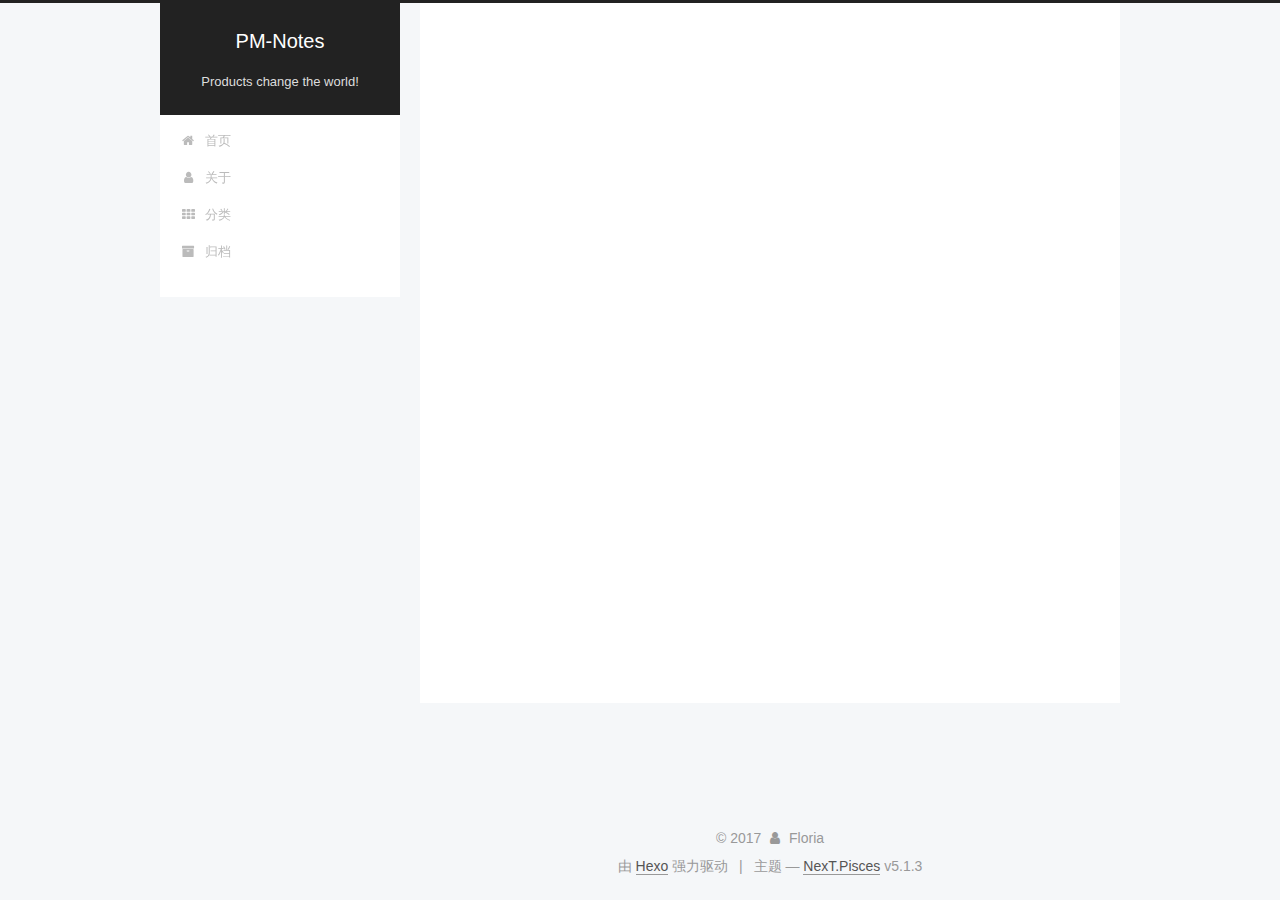
==== archives/index.html @ d41ebcd1 "Site updated: 2017-10-27 00:27:32" ====
<!DOCTYPE html>



  


<html class="theme-next pisces use-motion" lang="zh-Hans">
<head>
  <meta charset="UTF-8"/>
<meta http-equiv="X-UA-Compatible" content="IE=edge" />
<meta name="viewport" content="width=device-width, initial-scale=1, maximum-scale=1"/>
<meta name="theme-color" content="#222">









<meta http-equiv="Cache-Control" content="no-transform" />
<meta http-equiv="Cache-Control" content="no-siteapp" />
















  
  
  <link href="/lib/fancybox/source/jquery.fancybox.css?v=2.1.5" rel="stylesheet" type="text/css" />







<link href="/lib/font-awesome/css/font-awesome.min.css?v=4.6.2" rel="stylesheet" type="text/css" />

<link href="/css/main.css?v=5.1.3" rel="stylesheet" type="text/css" />


  <link rel="apple-touch-icon" sizes="180x180" href="/images/apple-touch-icon-next.png?v=5.1.3">


  <link rel="icon" type="image/png" sizes="32x32" href="/images/favicon-32x32-next.png?v=5.1.3">


  <link rel="icon" type="image/png" sizes="16x16" href="/images/favicon-16x16-next.png?v=5.1.3">


  <link rel="mask-icon" href="/images/logo.svg?v=5.1.3" color="#222">





  <meta name="keywords" content="Hexo, NexT" />










<meta name="description" content="一个90后女产品">
<meta property="og:type" content="website">
<meta property="og:title" content="PM-Notes">
<meta property="og:url" content="http://yoursite.com/archives/index.html">
<meta property="og:site_name" content="PM-Notes">
<meta property="og:description" content="一个90后女产品">
<meta property="og:locale" content="zh-Hans">
<meta name="twitter:card" content="summary">
<meta name="twitter:title" content="PM-Notes">
<meta name="twitter:description" content="一个90后女产品">



<script type="text/javascript" id="hexo.configurations">
  var NexT = window.NexT || {};
  var CONFIG = {
    root: '/',
    scheme: 'Pisces',
    version: '5.1.3',
    sidebar: {"position":"left","display":"post","offset":12,"b2t":false,"scrollpercent":false,"onmobile":false},
    fancybox: true,
    tabs: true,
    motion: {"enable":true,"async":false,"transition":{"post_block":"fadeIn","post_header":"slideDownIn","post_body":"slideDownIn","coll_header":"slideLeftIn","sidebar":"slideUpIn"}},
    duoshuo: {
      userId: '0',
      author: '博主'
    },
    algolia: {
      applicationID: '',
      apiKey: '',
      indexName: '',
      hits: {"per_page":10},
      labels: {"input_placeholder":"Search for Posts","hits_empty":"We didn't find any results for the search: ${query}","hits_stats":"${hits} results found in ${time} ms"}
    }
  };
</script>



  <link rel="canonical" href="http://yoursite.com/archives/"/>





  <title>归档 | PM-Notes</title>
  








</head>

<body itemscope itemtype="http://schema.org/WebPage" lang="zh-Hans">

  
  
    
  

  <div class="container sidebar-position-left page-archive">
    <div class="headband"></div>

    <header id="header" class="header" itemscope itemtype="http://schema.org/WPHeader">
      <div class="header-inner"><div class="site-brand-wrapper">
  <div class="site-meta ">
    

    <div class="custom-logo-site-title">
      <a href="/"  class="brand" rel="start">
        <span class="logo-line-before"><i></i></span>
        <span class="site-title">PM-Notes</span>
        <span class="logo-line-after"><i></i></span>
      </a>
    </div>
      
        <p class="site-subtitle">Products change the world!</p>
      
  </div>

  <div class="site-nav-toggle">
    <button>
      <span class="btn-bar"></span>
      <span class="btn-bar"></span>
      <span class="btn-bar"></span>
    </button>
  </div>
</div>

<nav class="site-nav">
  

  
    <ul id="menu" class="menu">
      
        
        <li class="menu-item menu-item-home">
          <a href="/" rel="section">
            
              <i class="menu-item-icon fa fa-fw fa-home"></i> <br />
            
            首页
          </a>
        </li>
      
        
        <li class="menu-item menu-item-about">
          <a href="/about/" rel="section">
            
              <i class="menu-item-icon fa fa-fw fa-user"></i> <br />
            
            关于
          </a>
        </li>
      
        
        <li class="menu-item menu-item-categories">
          <a href="/categories/" rel="section">
            
              <i class="menu-item-icon fa fa-fw fa-th"></i> <br />
            
            分类
          </a>
        </li>
      
        
        <li class="menu-item menu-item-archives">
          <a href="/archives/" rel="section">
            
              <i class="menu-item-icon fa fa-fw fa-archive"></i> <br />
            
            归档
          </a>
        </li>
      

      
    </ul>
  

  
</nav>



 </div>
    </header>

    <main id="main" class="main">
      <div class="main-inner">
        <div class="content-wrap">
          <div id="content" class="content">
            

  
  
  
  <div class="post-block archive">
    <div id="posts" class="posts-collapse">
      <span class="archive-move-on"></span>

      <span class="archive-page-counter">
        
        
        
          
        
        嗯..! 目前共计 2 篇日志。 继续努力。
      </span>

      

        
        
        

        
          
          <div class="collection-title">
            <h1 class="archive-year" id="archive-year-2017">2017</h1>
          </div>
        
        

        

  <article class="post post-type-normal" itemscope itemtype="http://schema.org/Article">
    <header class="post-header">

      <h2 class="post-title">
        
            <a class="post-title-link" href="/2017/10/24/page1/" itemprop="url">
              
                <span itemprop="name">my first page.</span>
              
            </a>
        
      </h2>

      <div class="post-meta">
        <time class="post-time" itemprop="dateCreated"
              datetime="2017-10-24T00:17:21+08:00"
              content="2017-10-24" >
          10-24
        </time>
      </div>

    </header>
  </article>



      

        
        
        

        
        

        

  <article class="post post-type-normal" itemscope itemtype="http://schema.org/Article">
    <header class="post-header">

      <h2 class="post-title">
        
            <a class="post-title-link" href="/2017/10/23/hello-world/" itemprop="url">
              
                <span itemprop="name">Hello World</span>
              
            </a>
        
      </h2>

      <div class="post-meta">
        <time class="post-time" itemprop="dateCreated"
              datetime="2017-10-23T23:44:14+08:00"
              content="2017-10-23" >
          10-23
        </time>
      </div>

    </header>
  </article>



      

    </div>
  </div>
  
  
  

  



          </div>
          


          

        </div>
        
          
  
  <div class="sidebar-toggle">
    <div class="sidebar-toggle-line-wrap">
      <span class="sidebar-toggle-line sidebar-toggle-line-first"></span>
      <span class="sidebar-toggle-line sidebar-toggle-line-middle"></span>
      <span class="sidebar-toggle-line sidebar-toggle-line-last"></span>
    </div>
  </div>

  <aside id="sidebar" class="sidebar">
    
    <div class="sidebar-inner">

      

      

      <section class="site-overview-wrap sidebar-panel sidebar-panel-active">
        <div class="site-overview">
          <div class="site-author motion-element" itemprop="author" itemscope itemtype="http://schema.org/Person">
            
              <p class="site-author-name" itemprop="name">Floria</p>
              <p class="site-description motion-element" itemprop="description">一个90后女产品</p>
          </div>

          <nav class="site-state motion-element">

            
              <div class="site-state-item site-state-posts">
              
                <a href="/archives/">
              
                  <span class="site-state-item-count">2</span>
                  <span class="site-state-item-name">日志</span>
                </a>
              </div>
            

            

            
              
              
              <div class="site-state-item site-state-tags">
                
                  <span class="site-state-item-count">1</span>
                  <span class="site-state-item-name">标签</span>
                
              </div>
            

          </nav>

          

          <div class="links-of-author motion-element">
            
          </div>

          
          

          
          

          

        </div>
      </section>

      

      

    </div>
  </aside>


        
      </div>
    </main>

    <footer id="footer" class="footer">
      <div class="footer-inner">
        <div class="copyright">&copy; <span itemprop="copyrightYear">2017</span>
  <span class="with-love">
    <i class="fa fa-user"></i>
  </span>
  <span class="author" itemprop="copyrightHolder">Floria</span>

  
</div>


  <div class="powered-by">由 <a class="theme-link" target="_blank" href="https://hexo.io">Hexo</a> 强力驱动</div>



  <span class="post-meta-divider">|</span>



  <div class="theme-info">主题 &mdash; <a class="theme-link" target="_blank" href="https://github.com/iissnan/hexo-theme-next">NexT.Pisces</a> v5.1.3</div>




        







        
      </div>
    </footer>

    
      <div class="back-to-top">
        <i class="fa fa-arrow-up"></i>
        
      </div>
    

    

  </div>

  

<script type="text/javascript">
  if (Object.prototype.toString.call(window.Promise) !== '[object Function]') {
    window.Promise = null;
  }
</script>









  












  
  
    <script type="text/javascript" src="/lib/jquery/index.js?v=2.1.3"></script>
  

  
  
    <script type="text/javascript" src="/lib/fastclick/lib/fastclick.min.js?v=1.0.6"></script>
  

  
  
    <script type="text/javascript" src="/lib/jquery_lazyload/jquery.lazyload.js?v=1.9.7"></script>
  

  
  
    <script type="text/javascript" src="/lib/velocity/velocity.min.js?v=1.2.1"></script>
  

  
  
    <script type="text/javascript" src="/lib/velocity/velocity.ui.min.js?v=1.2.1"></script>
  

  
  
    <script type="text/javascript" src="/lib/fancybox/source/jquery.fancybox.pack.js?v=2.1.5"></script>
  


  


  <script type="text/javascript" src="/js/src/utils.js?v=5.1.3"></script>

  <script type="text/javascript" src="/js/src/motion.js?v=5.1.3"></script>



  
  


  <script type="text/javascript" src="/js/src/affix.js?v=5.1.3"></script>

  <script type="text/javascript" src="/js/src/schemes/pisces.js?v=5.1.3"></script>



  

  


  <script type="text/javascript" src="/js/src/bootstrap.js?v=5.1.3"></script>



  


  




	





  





  












  





  

  

  
  

  

  

  

</body>
</html>
---- css/main.css ----
/* normalize.css v3.0.2 | MIT License | git.io/normalize */
html {
  font-family: sans-serif; /* 1 */
  -ms-text-size-adjust: 100%; /* 2 */
  -webkit-text-size-adjust: 100%; /* 2 */
}
body {
  margin: 0;
}
article,
aside,
details,
figcaption,
figure,
footer,
header,
hgroup,
main,
menu,
nav,
section,
summary {
  display: block;
}
audio,
canvas,
progress,
video {
  display: inline-block; /* 1 */
  vertical-align: baseline; /* 2 */
}
audio:not([controls]) {
  display: none;
  height: 0;
}
[hidden],
template {
  display: none;
}
a {
  background-color: transparent;
}
a:active,
a:hover {
  outline: 0;
}
abbr[title] {
  border-bottom: 1px dotted;
}
b,
strong {
  font-weight: bold;
}
dfn {
  font-style: italic;
}
h1 {
  font-size: 2em;
  margin: 0.67em 0;
}
mark {
  background: #ff0;
  color: #000;
}
small {
  font-size: 80%;
}
sub,
sup {
  font-size: 75%;
  line-height: 0;
  position: relative;
  vertical-align: baseline;
}
sup {
  top: -0.5em;
}
sub {
  bottom: -0.25em;
}
img {
  border: 0;
}
svg:not(:root) {
  overflow: hidden;
}
figure {
  margin: 1em 40px;
}
hr {
  -moz-box-sizing: content-box;
  box-sizing: content-box;
  height: 0;
}
pre {
  overflow: auto;
}
code,
kbd,
pre,
samp {
  font-family: monospace, monospace;
  font-size: 1em;
}
button,
input,
optgroup,
select,
textarea {
  color: inherit; /* 1 */
  font: inherit; /* 2 */
  margin: 0; /* 3 */
}
button {
  overflow: visible;
}
button,
select {
  text-transform: none;
}
button,
html input[type="button"],
input[type="reset"],
input[type="submit"] {
  -webkit-appearance: button; /* 2 */
  cursor: pointer; /* 3 */
}
button[disabled],
html input[disabled] {
  cursor: default;
}
button::-moz-focus-inner,
input::-moz-focus-inner {
  border: 0;
  padding: 0;
}
input {
  line-height: normal;
}
input[type="checkbox"],
input[type="radio"] {
  box-sizing: border-box; /* 1 */
  padding: 0; /* 2 */
}
input[type="number"]::-webkit-inner-spin-button,
input[type="number"]::-webkit-outer-spin-button {
  height: auto;
}
input[type="search"] {
  -webkit-appearance: textfield; /* 1 */
  -moz-box-sizing: content-box;
  -webkit-box-sizing: content-box; /* 2 */
  box-sizing: content-box;
}
input[type="search"]::-webkit-search-cancel-button,
input[type="search"]::-webkit-search-decoration {
  -webkit-appearance: none;
}
fieldset {
  border: 1px solid #c0c0c0;
  margin: 0 2px;
  padding: 0.35em 0.625em 0.75em;
}
legend {
  border: 0; /* 1 */
  padding: 0; /* 2 */
}
textarea {
  overflow: auto;
}
optgroup {
  font-weight: bold;
}
table {
  border-collapse: collapse;
  border-spacing: 0;
}
td,
th {
  padding: 0;
}
::selection {
  background: #262a30;
  color: #fff;
}
body {
  position: relative;
  font-family: 'Lato', "PingFang SC", "Microsoft YaHei", sans-serif;
  font-size: 14px;
  line-height: 2;
  color: #555;
  background: #f5f7f9;
}
@media (max-width: 767px) {
  body {
    padding-right: 0 !important;
  }
}
@media (min-width: 768px) and (max-width: 991px) {
  body {
    padding-right: 0 !important;
  }
}
@media (min-width: 1600px) {
  body {
    font-size: 16px;
  }
}
h1,
h2,
h3,
h4,
h5,
h6 {
  margin: 0;
  padding: 0;
  font-weight: bold;
  line-height: 1.5;
  font-family: 'Lato', "PingFang SC", "Microsoft YaHei", sans-serif;
}
h2,
h3,
h4,
h5,
h6 {
  margin: 20px 0 15px;
}
h1 {
  font-size: 22px;
}
@media (max-width: 767px) {
  h1 {
    font-size: 18px;
  }
}
h2 {
  font-size: 20px;
}
@media (max-width: 767px) {
  h2 {
    font-size: 16px;
  }
}
h3 {
  font-size: 18px;
}
@media (max-width: 767px) {
  h3 {
    font-size: 14px;
  }
}
h4 {
  font-size: 16px;
}
@media (max-width: 767px) {
  h4 {
    font-size: 12px;
  }
}
h5 {
  font-size: 14px;
}
@media (max-width: 767px) {
  h5 {
    font-size: 10px;
  }
}
h6 {
  font-size: 12px;
}
@media (max-width: 767px) {
  h6 {
    font-size: 8px;
  }
}
p {
  margin: 0 0 20px 0;
}
a {
  color: #555;
  text-decoration: none;
  outline: none;
  border-bottom: 1px solid #999;
  word-wrap: break-word;
}
a:hover {
  color: #222;
  border-bottom-color: #222;
}
blockquote {
  margin: 0;
  padding: 0;
}
img {
  display: block;
  margin: auto;
  max-width: 100%;
  height: auto;
}
hr {
  margin: 40px 0;
  height: 3px;
  border: none;
  background-color: #ddd;
  background-image: repeating-linear-gradient(-45deg, #fff, #fff 4px, transparent 4px, transparent 8px);
}
blockquote {
  padding: 0 15px;
  color: #666;
  border-left: 4px solid #ddd;
}
blockquote cite::before {
  content: "-";
  padding: 0 5px;
}
dt {
  font-weight: 700;
}
dd {
  margin: 0;
  padding: 0;
}
kbd {
  border: 1px solid #ccc;
  border-radius: 0.2em;
  box-shadow: 0.1em 0.1em 0.2em rgba(0,0,0,0.1);
  background-color: #f9f9f9;
  font-family: inherit;
  background-image: -webkit-linear-gradient(top, #eee, #fff, #eee);
  padding: 0.1em 0.3em;
  white-space: nowrap;
}
.text-left {
  text-align: left;
}
.text-center {
  text-align: center;
}
.text-right {
  text-align: right;
}
.text-justify {
  text-align: justify;
}
.text-nowrap {
  white-space: nowrap;
}
.text-lowercase {
  text-transform: lowercase;
}
.text-uppercase {
  text-transform: uppercase;
}
.text-capitalize {
  text-transform: capitalize;
}
.center-block {
  display: block;
  margin-left: auto;
  margin-right: auto;
}
.clearfix:before,
.clearfix:after {
  content: " ";
  display: table;
}
.clearfix:after {
  clear: both;
}
.pullquote {
  width: 45%;
}
.pullquote.left {
  float: left;
  margin-left: 5px;
  margin-right: 10px;
}
.pullquote.right {
  float: right;
  margin-left: 10px;
  margin-right: 5px;
}
.affix.affix.affix {
  position: fixed;
}
.translation {
  margin-top: -20px;
  font-size: 14px;
  color: #999;
}
.scrollbar-measure {
  width: 100px;
  height: 100px;
  overflow: scroll;
  position: absolute;
  top: -9999px;
}
.use-motion .motion-element {
  opacity: 0;
}
table {
  margin: 20px 0;
  width: 100%;
  border-collapse: collapse;
  border-spacing: 0;
  border: 1px solid #ddd;
  font-size: 14px;
  table-layout: fixed;
  word-wrap: break-all;
}
table>tbody>tr:nth-of-type(odd) {
  background-color: #f9f9f9;
}
table>tbody>tr:hover {
  background-color: #f5f5f5;
}
caption,
th,
td {
  padding: 8px;
  text-align: left;
  vertical-align: middle;
  font-weight: normal;
}
th,
td {
  border-bottom: 3px solid #ddd;
  border-right: 1px solid #eee;
}
th {
  padding-bottom: 10px;
  font-weight: 700;
}
td {
  border-bottom-width: 1px;
}
html,
body {
  height: 100%;
}
.container {
  position: relative;
  min-height: 100%;
}
.header-inner {
  margin: 0 auto;
  padding: 100px 0 70px;
  width: 700px;
}
@media (min-width: 1600px) {
  .container .header-inner {
    width: 900px;
  }
}
.main {
  padding-bottom: 150px;
}
.main-inner {
  margin: 0 auto;
  width: 700px;
}
@media (min-width: 1600px) {
  .container .main-inner {
    width: 900px;
  }
}
.footer {
  position: absolute;
  left: 0;
  bottom: 0;
  width: 100%;
  min-height: 50px;
}
.footer-inner {
  box-sizing: border-box;
  margin: 20px auto;
  width: 700px;
}
@media (min-width: 1600px) {
  .container .footer-inner {
    width: 900px;
  }
}
pre,
.highlight {
  overflow: auto;
  margin: 20px 0;
  padding: 0;
  font-size: 13px;
  color: #4d4d4c;
  background: #f7f7f7;
  line-height: 1.6;
}
pre,
code {
  font-family: consolas, Menlo, "PingFang SC", "Microsoft YaHei", monospace;
}
code {
  padding: 2px 4px;
  word-wrap: break-word;
  color: #555;
  background: #eee;
  border-radius: 3px;
  font-size: 13px;
}
pre {
  padding: 10px;
}
pre code {
  padding: 0;
  color: #4d4d4c;
  background: none;
  text-shadow: none;
}
.highlight {
  border-radius: 1px;
}
.highlight pre {
  border: none;
  margin: 0;
  padding: 10px 0;
}
.highlight table {
  margin: 0;
  width: auto;
  border: none;
}
.highlight td {
  border: none;
  padding: 0;
}
.highlight figcaption {
  font-size: 1em;
  color: #4d4d4c;
  line-height: 1em;
  margin-bottom: 1em;
}
.highlight figcaption:before,
.highlight figcaption:after {
  content: " ";
  display: table;
}
.highlight figcaption:after {
  clear: both;
}
.highlight figcaption a {
  float: right;
  color: #4d4d4c;
}
.highlight figcaption a:hover {
  border-bottom-color: #4d4d4c;
}
.highlight .gutter pre {
  padding-left: 10px;
  padding-right: 10px;
  color: #869194;
  text-align: right;
  background-color: #eff2f3;
}
.highlight .code pre {
  width: 100%;
  padding-left: 10px;
  padding-right: 10px;
  background-color: #f7f7f7;
}
.highlight .line {
  height: 20px;
}
.gutter {
  -webkit-user-select: none;
  -moz-user-select: none;
  -ms-user-select: none;
  user-select: none;
}
.gist table {
  width: auto;
}
.gist table td {
  border: none;
}
pre .deletion {
  background: #fdd;
}
pre .addition {
  background: #dfd;
}
pre .meta {
  color: #8959a8;
}
pre .comment {
  color: #8e908c;
}
pre .variable,
pre .attribute,
pre .tag,
pre .regexp,
pre .ruby .constant,
pre .xml .tag .title,
pre .xml .pi,
pre .xml .doctype,
pre .html .doctype,
pre .css .id,
pre .css .class,
pre .css .pseudo {
  color: #c82829;
}
pre .number,
pre .preprocessor,
pre .built_in,
pre .literal,
pre .params,
pre .constant,
pre .command {
  color: #f5871f;
}
pre .ruby .class .title,
pre .css .rules .attribute,
pre .string,
pre .value,
pre .inheritance,
pre .header,
pre .ruby .symbol,
pre .xml .cdata,
pre .special,
pre .number,
pre .formula {
  color: #718c00;
}
pre .title,
pre .css .hexcolor {
  color: #3e999f;
}
pre .function,
pre .python .decorator,
pre .python .title,
pre .ruby .function .title,
pre .ruby .title .keyword,
pre .perl .sub,
pre .javascript .title,
pre .coffeescript .title {
  color: #4271ae;
}
pre .keyword,
pre .javascript .function {
  color: #8959a8;
}
.full-image.full-image.full-image {
  border: none;
  max-width: 100%;
  width: auto;
  margin: 20px auto;
}
@media (min-width: 992px) {
  .full-image.full-image.full-image {
    max-width: none;
    width: 118%;
    margin: 0 -9%;
  }
}
.blockquote-center,
.page-home .post-type-quote blockquote,
.page-post-detail .post-type-quote blockquote {
  position: relative;
  margin: 40px 0;
  padding: 0;
  border-left: none;
  text-align: center;
}
.blockquote-center::before,
.page-home .post-type-quote blockquote::before,
.page-post-detail .post-type-quote blockquote::before,
.blockquote-center::after,
.page-home .post-type-quote blockquote::after,
.page-post-detail .post-type-quote blockquote::after {
  position: absolute;
  content: ' ';
  display: block;
  width: 100%;
  height: 24px;
  opacity: 0.2;
  background-repeat: no-repeat;
  background-position: 0 -6px;
  background-size: 22px 22px;
}
.blockquote-center::before,
.page-home .post-type-quote blockquote::before,
.page-post-detail .post-type-quote blockquote::before {
  top: -20px;
  background-image: url("../images/quote-l.svg");
  border-top: 1px solid #ccc;
}
.blockquote-center::after,
.page-home .post-type-quote blockquote::after,
.page-post-detail .post-type-quote blockquote::after {
  bottom: -20px;
  background-image: url("../images/quote-r.svg");
  border-bottom: 1px solid #ccc;
  background-position: 100% 8px;
}
.blockquote-center p,
.page-home .post-type-quote blockquote p,
.page-post-detail .post-type-quote blockquote p,
.blockquote-center div,
.page-home .post-type-quote blockquote div,
.page-post-detail .post-type-quote blockquote div {
  text-align: center;
}
.post .post-body .group-picture img {
  box-sizing: border-box;
  padding: 0 3px;
  border: none;
}
.post .group-picture-row {
  overflow: hidden;
  margin-top: 6px;
}
.post .group-picture-row:first-child {
  margin-top: 0;
}
.post .group-picture-column {
  float: left;
}
.page-post-detail .post-body .group-picture-column {
  float: none;
  margin-top: 10px;
  width: auto !important;
}
.page-post-detail .post-body .group-picture-column img {
  margin: 0 auto;
}
.page-archive .group-picture-container {
  overflow: hidden;
}
.page-archive .group-picture-row {
  float: left;
}
.page-archive .group-picture-row:first-child {
  margin-top: 6px;
}
.page-archive .group-picture-column {
  max-width: 150px;
  max-height: 150px;
}
.post-body .note {
  position: relative;
  padding: 15px;
  margin-bottom: 20px;
  border: 1px solid #eee;
  border-left-width: 5px;
  border-radius: 3px;
}
.post-body .note h2,
.post-body .note h3,
.post-body .note h4,
.post-body .note h5,
.post-body .note h6 {
  margin-top: 0;
  margin-bottom: 0;
  border-bottom: initial;
  padding-top: 0 !important;
}
.post-body .note p:first-child,
.post-body .note ul:first-child,
.post-body .note ol:first-child,
.post-body .note table:first-child,
.post-body .note pre:first-child,
.post-body .note blockquote:first-child {
  margin-top: 0;
}
.post-body .note p:last-child,
.post-body .note ul:last-child,
.post-body .note ol:last-child,
.post-body .note table:last-child,
.post-body .note pre:last-child,
.post-body .note blockquote:last-child {
  margin-bottom: 0;
}
.post-body .note.default {
  border-left-color: #777;
}
.post-body .note.default h2,
.post-body .note.default h3,
.post-body .note.default h4,
.post-body .note.default h5,
.post-body .note.default h6 {
  color: #777;
}
.post-body .note.primary {
  border-left-color: #6f42c1;
}
.post-body .note.primary h2,
.post-body .note.primary h3,
.post-body .note.primary h4,
.post-body .note.primary h5,
.post-body .note.primary h6 {
  color: #6f42c1;
}
.post-body .note.info {
  border-left-color: #428bca;
}
.post-body .note.info h2,
.post-body .note.info h3,
.post-body .note.info h4,
.post-body .note.info h5,
.post-body .note.info h6 {
  color: #428bca;
}
.post-body .note.success {
  border-left-color: #5cb85c;
}
.post-body .note.success h2,
.post-body .note.success h3,
.post-body .note.success h4,
.post-body .note.success h5,
.post-body .note.success h6 {
  color: #5cb85c;
}
.post-body .note.warning {
  border-left-color: #f0ad4e;
}
.post-body .note.warning h2,
.post-body .note.warning h3,
.post-body .note.warning h4,
.post-body .note.warning h5,
.post-body .note.warning h6 {
  color: #f0ad4e;
}
.post-body .note.danger {
  border-left-color: #d9534f;
}
.post-body .note.danger h2,
.post-body .note.danger h3,
.post-body .note.danger h4,
.post-body .note.danger h5,
.post-body .note.danger h6 {
  color: #d9534f;
}
.post-body .label {
  display: inline;
  padding: 0 2px;
  white-space: nowrap;
}
.post-body .label.default {
  background-color: #f0f0f0;
}
.post-body .label.primary {
  background-color: #efe6f7;
}
.post-body .label.info {
  background-color: #e5f2f8;
}
.post-body .label.success {
  background-color: #e7f4e9;
}
.post-body .label.warning {
  background-color: #fcf6e1;
}
.post-body .label.danger {
  background-color: #fae8eb;
}
.post-body .tabs {
  position: relative;
  display: block;
  margin-bottom: 20px;
  padding-top: 10px;
}
.post-body .tabs ul.nav-tabs {
  margin: 0;
  padding: 0;
  display: flex;
  margin-bottom: -1px;
}
@media (max-width: 413px) {
  .post-body .tabs ul.nav-tabs {
    display: block;
    margin-bottom: 5px;
  }
}
.post-body .tabs ul.nav-tabs li.tab {
  list-style-type: none !important;
  margin: 0 0.25em 0 0;
  border-top: 3px solid transparent;
  border-left: 1px solid transparent;
  border-right: 1px solid transparent;
}
@media (max-width: 413px) {
  .post-body .tabs ul.nav-tabs li.tab {
    margin: initial;
    border-top: 1px solid transparent;
    border-left: 3px solid transparent;
    border-right: 1px solid transparent;
    border-bottom: 1px solid transparent;
  }
}
.post-body .tabs ul.nav-tabs li.tab a {
  outline: 0;
  border-bottom: initial;
  display: block;
  line-height: 1.8em;
  padding: 0.25em 0.75em;
  transition-duration: 0.2s;
  transition-timing-function: ease-out;
  transition-delay: 0s;
}
.post-body .tabs ul.nav-tabs li.tab a i {
  width: 1.285714285714286em;
}
.post-body .tabs ul.nav-tabs li.tab.active {
  border-top: 3px solid #fc6423;
  border-left: 1px solid #ddd;
  border-right: 1px solid #ddd;
  background-color: #fff;
}
@media (max-width: 413px) {
  .post-body .tabs ul.nav-tabs li.tab.active {
    border-top: 1px solid #ddd;
    border-left: 3px solid #fc6423;
    border-right: 1px solid #ddd;
    border-bottom: 1px solid #ddd;
  }
}
.post-body .tabs ul.nav-tabs li.tab.active a {
  cursor: default;
  color: #555;
}
.post-body .tabs .tab-content {
  background-color: #fff;
}
.post-body .tabs .tab-content .tab-pane {
  border: 1px solid #ddd;
  padding: 20px 20px 0 20px;
}
.post-body .tabs .tab-content .tab-pane:not(.active) {
  display: none !important;
}
.post-body .tabs .tab-content .tab-pane.active {
  display: block !important;
}
.btn {
  display: inline-block;
  padding: 0 20px;
  font-size: 14px;
  color: #555;
  background: #fff;
  border: 2px solid #555;
  text-decoration: none;
  border-radius: 2px;
  transition-property: background-color;
  transition-duration: 0.2s;
  transition-timing-function: ease-in-out;
  transition-delay: 0s;
  line-height: 2;
}
.btn:hover {
  border-color: #222;
  color: #fff;
  background: #222;
}
.btn +.btn {
  margin: 0 0 8px 8px;
}
.btn .fa-fw {
  width: 1.285714285714286em;
  text-align: left;
}
.btn-bar {
  display: block;
  width: 22px;
  height: 2px;
  background: #555;
  border-radius: 1px;
}
.btn-bar+.btn-bar {
  margin-top: 4px;
}
.pagination {
  margin: 120px 0 40px;
  text-align: center;
  border-top: 1px solid #eee;
}
.page-number-basic,
.pagination .prev,
.pagination .next,
.pagination .page-number,
.pagination .space {
  display: inline-block;
  position: relative;
  top: -1px;
  margin: 0 10px;
  padding: 0 11px;
}
@media (max-width: 767px) {
  .page-number-basic,
  .pagination .prev,
  .pagination .next,
  .pagination .page-number,
  .pagination .space {
    margin: 0 5px;
  }
}
.pagination .prev,
.pagination .next,
.pagination .page-number {
  border-bottom: 0;
  border-top: 1px solid #eee;
  transition-property: border-color;
  transition-duration: 0.2s;
  transition-timing-function: ease-in-out;
  transition-delay: 0s;
}
.pagination .prev:hover,
.pagination .next:hover,
.pagination .page-number:hover {
  border-top-color: #222;
}
.pagination .space {
  padding: 0;
  margin: 0;
}
.pagination .prev {
  margin-left: 0;
}
.pagination .next {
  margin-right: 0;
}
.pagination .page-number.current {
  color: #fff;
  background: #ccc;
  border-top-color: #ccc;
}
@media (max-width: 767px) {
  .pagination {
    border-top: none;
  }
  .pagination .prev,
  .pagination .next,
  .pagination .page-number {
    margin-bottom: 10px;
    border-top: 0;
    border-bottom: 1px solid #eee;
    padding: 0 10px;
  }
  .pagination .prev:hover,
  .pagination .next:hover,
  .pagination .page-number:hover {
    border-bottom-color: #222;
  }
}
.comments {
  margin: 60px 20px 0;
}
.tag-cloud {
  text-align: center;
}
.tag-cloud a {
  display: inline-block;
  margin: 10px;
}
.back-to-top {
  box-sizing: border-box;
  position: fixed;
  bottom: -100px;
  right: 30px;
  z-index: 1050;
  padding: 0 6px;
  width: 24px;
  background: #222;
  font-size: 12px;
  opacity: 0.6;
  color: #fff;
  cursor: pointer;
  text-align: center;
  -webkit-transform: translateZ(0);
  transition-property: bottom;
  transition-duration: 0.2s;
  transition-timing-function: ease-in-out;
  transition-delay: 0s;
}
@media (min-width: 768px) and (max-width: 991px) {
  .back-to-top {
    display: none !important;
  }
}
@media (max-width: 767px) {
  .back-to-top {
    display: none !important;
  }
}
.back-to-top.back-to-top-on {
  bottom: 30px;
}
.header {
  background: transparent;
}
.header-inner {
  position: relative;
}
.headband {
  height: 3px;
  background: #222;
}
.site-meta {
  margin: 0;
  text-align: center;
}
@media (max-width: 767px) {
  .site-meta {
    text-align: center;
  }
}
.brand {
  position: relative;
  display: inline-block;
  padding: 0 40px;
  color: #fff;
  background: #222;
  border-bottom: none;
}
.brand:hover {
  color: #fff;
}
.logo {
  display: inline-block;
  margin-right: 5px;
  line-height: 36px;
  vertical-align: top;
}
.site-title {
  display: inline-block;
  vertical-align: top;
  line-height: 36px;
  font-size: 20px;
  font-weight: normal;
  font-family: 'Lato', "PingFang SC", "Microsoft YaHei", sans-serif;
}
.site-subtitle {
  margin-top: 10px;
  font-size: 13px;
  color: #ddd;
}
.use-motion .brand {
  opacity: 0;
}
.use-motion .logo,
.use-motion .site-title,
.use-motion .site-subtitle {
  opacity: 0;
  position: relative;
  top: -10px;
}
.site-nav-toggle {
  display: none;
  position: absolute;
  top: 10px;
  left: 10px;
}
@media (max-width: 767px) {
  .site-nav-toggle {
    display: block;
  }
}
.site-nav-toggle button {
  margin-top: 2px;
  padding: 9px 10px;
  background: transparent;
  border: none;
}
@media (max-width: 767px) {
  .site-nav {
    display: none;
    margin: 0 -10px;
    padding: 0 10px;
    clear: both;
    border-top: 1px solid #ddd;
  }
}
@media (min-width: 768px) and (max-width: 991px) {
  .site-nav {
    display: block !important;
  }
}
@media (min-width: 992px) {
  .site-nav {
    display: block !important;
  }
}
.menu {
  margin-top: 20px;
  padding-left: 0;
  text-align: center;
}
.menu .menu-item {
  display: inline-block;
  margin: 0 10px;
  list-style: none;
}
@media screen and (max-width: 767px) {
  .menu .menu-item {
    margin-top: 10px;
  }
}
.menu .menu-item a {
  display: block;
  font-size: 13px;
  line-height: inherit;
  border-bottom: 1px solid transparent;
  transition-property: border-color;
  transition-duration: 0.2s;
  transition-timing-function: ease-in-out;
  transition-delay: 0s;
}
.menu .menu-item a:hover,
.menu-item-active a {
  border-bottom-color: #222;
}
.menu .menu-item .fa {
  margin-right: 5px;
}
.use-motion .menu-item {
  opacity: 0;
}
.post-body {
  font-family: 'Lato', "PingFang SC", "Microsoft YaHei", sans-serif;
}
@media (max-width: 767px) {
  .post-body {
    word-break: break-word;
  }
}
.post-body .fancybox img {
  display: block !important;
  margin: 0 auto;
  cursor: pointer;
  cursor: zoom-in;
  cursor: -webkit-zoom-in;
}
.post-body .image-caption,
.post-body .figure .caption {
  margin: -20px auto 15px;
  text-align: center;
  font-size: 14px;
  color: #999;
  font-weight: bold;
  line-height: 1;
}
.post-sticky-flag {
  display: inline-block;
  font-size: 16px;
  -ms-transform: rotate(30deg);
  -webkit-transform: rotate(30deg);
  -moz-transform: rotate(30deg);
  -ms-transform: rotate(30deg);
  -o-transform: rotate(30deg);
  transform: rotate(30deg);
}
.use-motion .post-block,
.use-motion .pagination,
.use-motion .comments {
  opacity: 0;
}
.use-motion .post-header {
  opacity: 0;
}
.use-motion .post-body {
  opacity: 0;
}
.use-motion .collection-title {
  opacity: 0;
}
.posts-expand {
  padding-top: 40px;
}
@media (max-width: 767px) {
  .posts-expand {
    margin: 0 20px;
  }
  .post-body pre .gutter pre {
    padding-right: 10px;
  }
  .post-body .highlight {
    margin-left: 0px;
    margin-right: 0px;
    padding: 0;
  }
  .post-body .highlight .gutter pre {
    padding-right: 10px;
  }
}
@media (min-width: 992px) {
  .posts-expand .post-body {
    text-align: justify;
  }
}
.posts-expand .post-body h2,
.posts-expand .post-body h3,
.posts-expand .post-body h4,
.posts-expand .post-body h5,
.posts-expand .post-body h6 {
  padding-top: 10px;
}
.posts-expand .post-body h2 .header-anchor,
.posts-expand .post-body h3 .header-anchor,
.posts-expand .post-body h4 .header-anchor,
.posts-expand .post-body h5 .header-anchor,
.posts-expand .post-body h6 .header-anchor {
  float: right;
  margin-left: 10px;
  color: #ccc;
  border-bottom-style: none;
  visibility: hidden;
}
.posts-expand .post-body h2 .header-anchor:hover,
.posts-expand .post-body h3 .header-anchor:hover,
.posts-expand .post-body h4 .header-anchor:hover,
.posts-expand .post-body h5 .header-anchor:hover,
.posts-expand .post-body h6 .header-anchor:hover {
  color: inherit;
}
.posts-expand .post-body h2:hover .header-anchor,
.posts-expand .post-body h3:hover .header-anchor,
.posts-expand .post-body h4:hover .header-anchor,
.posts-expand .post-body h5:hover .header-anchor,
.posts-expand .post-body h6:hover .header-anchor {
  visibility: visible;
}
.posts-expand .post-body ul li {
  list-style: circle;
}
.posts-expand .post-body img {
  box-sizing: border-box;
  margin: auto;
  padding: 3px;
  border: 1px solid #ddd;
}
.posts-expand .post-body .fancybox img {
  margin: 0 auto 25px;
}
@media (max-width: 767px) {
  .posts-collapse {
    margin: 0 20px;
  }
  .posts-collapse .post-title,
  .posts-collapse .post-meta {
    display: block;
    width: auto;
    text-align: left;
  }
}
.posts-collapse {
  position: relative;
  z-index: 1010;
  margin-left: 55px;
}
.posts-collapse::after {
  content: " ";
  position: absolute;
  top: 20px;
  left: 0;
  margin-left: -2px;
  width: 4px;
  height: 100%;
  background: #f5f5f5;
  z-index: -1;
}
@media (max-width: 767px) {
  .posts-collapse {
    margin: 0 20px;
  }
}
.posts-collapse .collection-title {
  position: relative;
  margin: 60px 0;
}
.posts-collapse .collection-title h1,
.posts-collapse .collection-title h2 {
  margin-left: 20px;
}
.posts-collapse .collection-title small {
  color: #bbb;
  margin-left: 5px;
}
.posts-collapse .collection-title::before {
  content: " ";
  position: absolute;
  left: 0;
  top: 50%;
  margin-left: -4px;
  margin-top: -4px;
  width: 8px;
  height: 8px;
  background: #bbb;
  border-radius: 50%;
}
.posts-collapse .post {
  margin: 30px 0;
}
.posts-collapse .post-header {
  position: relative;
  transition-duration: 0.2s;
  transition-timing-function: ease-in-out;
  transition-delay: 0s;
  transition-property: border;
  border-bottom: 1px dashed #ccc;
}
.posts-collapse .post-header::before {
  content: " ";
  position: absolute;
  left: 0;
  top: 12px;
  width: 6px;
  height: 6px;
  margin-left: -4px;
  background: #bbb;
  border-radius: 50%;
  border: 1px solid #fff;
  transition-duration: 0.2s;
  transition-timing-function: ease-in-out;
  transition-delay: 0s;
  transition-property: background;
}
.posts-collapse .post-header:hover {
  border-bottom-color: #666;
}
.posts-collapse .post-header:hover::before {
  background: #222;
}
.posts-collapse .post-meta {
  position: absolute;
  font-size: 12px;
  left: 20px;
  top: 5px;
}
.posts-collapse .post-comments-count {
  display: none;
}
.posts-collapse .post-title {
  margin-left: 60px;
  font-size: 16px;
  font-weight: normal;
  line-height: inherit;
}
.posts-collapse .post-title::after {
  margin-left: 3px;
  opacity: 0.6;
}
.posts-collapse .post-title a {
  color: #666;
  border-bottom: none;
}
.page-home .post-type-quote .post-header,
.page-post-detail .post-type-quote .post-header,
.page-home .post-type-quote .post-tags,
.page-post-detail .post-type-quote .post-tags {
  display: none;
}
.posts-expand .post-title {
  text-align: center;
  word-break: break-word;
  font-weight: 400;
}
.posts-expand .post-title-link {
  display: inline-block;
  position: relative;
  color: #555;
  border-bottom: none;
  line-height: 1.2;
  vertical-align: top;
}
.posts-expand .post-title-link::before {
  content: "";
  position: absolute;
  width: 100%;
  height: 2px;
  bottom: 0;
  left: 0;
  background-color: #000;
  visibility: hidden;
  -webkit-transform: scaleX(0);
  -moz-transform: scaleX(0);
  -ms-transform: scaleX(0);
  -o-transform: scaleX(0);
  transform: scaleX(0);
  transition-duration: 0.2s;
  transition-timing-function: ease-in-out;
  transition-delay: 0s;
}
.posts-expand .post-title-link:hover::before {
  visibility: visible;
  -webkit-transform: scaleX(1);
  -moz-transform: scaleX(1);
  -ms-transform: scaleX(1);
  -o-transform: scaleX(1);
  transform: scaleX(1);
}
.posts-expand .post-title-link .fa {
  font-size: 16px;
}
.posts-expand .post-meta {
  margin: 3px 0 60px 0;
  color: #999;
  font-family: 'Lato', "PingFang SC", "Microsoft YaHei", sans-serif;
  font-size: 12px;
  text-align: center;
}
.posts-expand .post-meta .post-category-list {
  display: inline-block;
  margin: 0;
  padding: 3px;
}
.posts-expand .post-meta .post-category-list-link {
  color: #999;
}
.posts-expand .post-meta .post-description {
  font-size: 14px;
  margin-top: 2px;
}
.post-meta-divider {
  margin: 0 0.5em;
}
.post-meta-item-icon {
  margin-right: 3px;
}
@media (min-width: 768px) and (max-width: 991px) {
  .post-meta-item-icon {
    display: inline-block;
  }
}
@media (max-width: 767px) {
  .post-meta-item-icon {
    display: inline-block;
  }
}
@media (min-width: 768px) and (max-width: 991px) {
  .post-meta-item-text {
    display: none;
  }
}
@media (max-width: 767px) {
  .post-meta-item-text {
    display: none;
  }
}
@media (max-width: 767px) {
  .posts-expand .post-comments-count {
    display: none;
  }
}
.post-button {
  margin-top: 40px;
}
.posts-expand .post-tags {
  margin-top: 40px;
  text-align: center;
}
.posts-expand .post-tags a {
  display: inline-block;
  margin-right: 10px;
  font-size: 13px;
}
.post-nav {
  display: table;
  margin-top: 15px;
  width: 100%;
  border-top: 1px solid #eee;
}
.post-nav-divider {
  display: table-cell;
  width: 10%;
}
.post-nav-item {
  display: table-cell;
  padding: 10px 0 0 0;
  width: 45%;
  vertical-align: top;
}
.post-nav-item a {
  position: relative;
  display: block;
  line-height: 25px;
  font-size: 14px;
  color: #555;
  border-bottom: none;
}
.post-nav-item a:hover {
  color: #222;
  border-bottom: none;
}
.post-nav-item a:active {
  top: 2px;
}
.post-nav-item .fa {
  position: absolute;
  top: 8px;
  left: 0;
  font-size: 12px;
}
.post-nav-next a {
  padding-left: 15px;
}
.post-nav-prev {
  text-align: right;
}
.post-nav-prev a {
  padding-right: 15px;
}
.post-nav-prev .fa {
  right: 0;
  left: auto;
}
.posts-expand .post-eof {
  display: block;
  margin: 80px auto 60px;
  width: 8%;
  height: 1px;
  background: #ccc;
  text-align: center;
}
.post:last-child .post-eof.post-eof.post-eof {
  display: none;
}
.post-gallery {
  display: table;
  table-layout: fixed;
  width: 100%;
  border-collapse: separate;
}
.post-gallery-row {
  display: table-row;
}
.post-gallery .post-gallery-img {
  display: table-cell;
  text-align: center;
  vertical-align: middle;
  border: none;
}
.post-gallery .post-gallery-img img {
  max-width: 100%;
  max-height: 100%;
  border: none;
}
.fancybox-close,
.fancybox-close:hover {
  border: none;
}
.rtl.post-body p,
.rtl.post-body a,
.rtl.post-body h1,
.rtl.post-body h2,
.rtl.post-body h3,
.rtl.post-body h4,
.rtl.post-body h5,
.rtl.post-body h6,
.rtl.post-body li,
.rtl.post-body ul,
.rtl.post-body ol {
  direction: rtl;
  font-family: UKIJ Ekran;
}
.rtl.post-title {
  font-family: UKIJ Ekran;
}
.sidebar {
  position: fixed;
  right: 0;
  top: 0;
  bottom: 0;
  width: 0;
  z-index: 1040;
  box-shadow: inset 0 2px 6px #000;
  background: #222;
  -webkit-transform: translateZ(0);
}
.sidebar a {
  color: #999;
  border-bottom-color: #555;
}
.sidebar a:hover {
  color: #eee;
}
@media (min-width: 768px) and (max-width: 991px) {
  .sidebar {
    display: none !important;
  }
}
@media (max-width: 767px) {
  .sidebar {
    display: none !important;
  }
}
.sidebar-inner {
  position: relative;
  padding: 20px 10px;
  color: #999;
  text-align: center;
}
.site-overview-wrap {
  overflow: hidden;
}
.site-overview {
  overflow-y: auto;
  overflow-x: hidden;
}
.sidebar-toggle {
  position: fixed;
  right: 30px;
  bottom: 45px;
  width: 14px;
  height: 14px;
  padding: 5px;
  background: #222;
  line-height: 0;
  z-index: 1050;
  cursor: pointer;
  -webkit-transform: translateZ(0);
}
@media (min-width: 768px) and (max-width: 991px) {
  .sidebar-toggle {
    display: none !important;
  }
}
@media (max-width: 767px) {
  .sidebar-toggle {
    display: none !important;
  }
}
.sidebar-toggle-line {
  position: relative;
  display: inline-block;
  vertical-align: top;
  height: 2px;
  width: 100%;
  background: #fff;
  margin-top: 3px;
}
.sidebar-toggle-line:first-child {
  margin-top: 0;
}
.site-author-image {
  display: block;
  margin: 0 auto;
  padding: 2px;
  max-width: 120px;
  height: auto;
  border: 1px solid #eee;
}
.site-author-name {
  margin: 0;
  text-align: center;
  color: #222;
  font-weight: 600;
}
.site-description {
  margin-top: 0;
  text-align: center;
  font-size: 13px;
  color: #999;
}
.site-state {
  overflow: hidden;
  line-height: 1.4;
  white-space: nowrap;
  text-align: center;
}
.site-state-item {
  display: inline-block;
  padding: 0 15px;
  border-left: 1px solid #eee;
}
.site-state-item:first-child {
  border-left: none;
}
.site-state-item a {
  border-bottom: none;
}
.site-state-item-count {
  display: block;
  text-align: center;
  color: inherit;
  font-weight: 600;
  font-size: 16px;
}
.site-state-item-name {
  font-size: 13px;
  color: #999;
}
.feed-link {
  margin-top: 20px;
}
.feed-link a {
  display: inline-block;
  padding: 0 15px;
  color: #fc6423;
  border: 1px solid #fc6423;
  border-radius: 4px;
}
.feed-link a i {
  color: #fc6423;
  font-size: 14px;
}
.feed-link a:hover {
  color: #fff;
  background: #fc6423;
}
.feed-link a:hover i {
  color: #fff;
}
.links-of-author {
  margin-top: 20px;
}
.links-of-author a {
  display: inline-block;
  vertical-align: middle;
  margin-right: 10px;
  margin-bottom: 10px;
  border-bottom-color: #555;
  font-size: 13px;
}
.links-of-author a:before {
  display: inline-block;
  vertical-align: middle;
  margin-right: 3px;
  content: " ";
  width: 4px;
  height: 4px;
  border-radius: 50%;
  background: #f96af4;
}
.links-of-blogroll {
  font-size: 13px;
}
.links-of-blogroll-title {
  margin-top: 20px;
  font-size: 14px;
  font-weight: 600;
}
.links-of-blogroll-list {
  margin: 0;
  padding: 0;
  list-style: none;
}
.links-of-blogroll-item {
  padding: 2px 10px;
}
.links-of-blogroll-item a {
  max-width: 280px;
  box-sizing: border-box;
  display: inline-block;
  overflow: hidden;
  white-space: nowrap;
  text-overflow: ellipsis;
}
.sidebar-nav {
  margin: 0 0 20px;
  padding-left: 0;
}
.sidebar-nav li {
  display: inline-block;
  cursor: pointer;
  border-bottom: 1px solid transparent;
  font-size: 14px;
  color: #555;
}
.sidebar-nav li:hover {
  color: #fc6423;
}
.page-post-detail .sidebar-nav-toc {
  padding: 0 5px;
}
.page-post-detail .sidebar-nav-overview {
  margin-left: 10px;
}
.sidebar-nav .sidebar-nav-active {
  color: #fc6423;
  border-bottom-color: #fc6423;
}
.sidebar-nav .sidebar-nav-active:hover {
  color: #fc6423;
}
.sidebar-panel {
  display: none;
}
.sidebar-panel-active {
  display: block;
}
.post-toc-empty {
  font-size: 14px;
  color: #666;
}
.post-toc-wrap {
  overflow: hidden;
}
.post-toc {
  overflow: auto;
}
.post-toc ol {
  margin: 0;
  padding: 0 2px 5px 10px;
  text-align: left;
  list-style: none;
  font-size: 14px;
}
.post-toc ol > ol {
  padding-left: 0;
}
.post-toc ol a {
  transition-duration: 0.2s;
  transition-timing-function: ease-in-out;
  transition-delay: 0s;
  transition-property: all;
  color: #666;
  border-bottom-color: #ccc;
}
.post-toc ol a:hover {
  color: #000;
  border-bottom-color: #000;
}
.post-toc .nav-item {
  overflow: hidden;
  text-overflow: ellipsis;
  white-space: nowrap;
  line-height: 1.8;
}
.post-toc .nav .nav-child {
  display: none;
}
.post-toc .nav .active > .nav-child {
  display: block;
}
.post-toc .nav .active-current > .nav-child {
  display: block;
}
.post-toc .nav .active-current > .nav-child > .nav-item {
  display: block;
}
.post-toc .nav .active > a {
  color: #fc6423;
  border-bottom-color: #fc6423;
}
.post-toc .nav .active-current > a {
  color: #fc6423;
}
.post-toc .nav .active-current > a:hover {
  color: #fc6423;
}
.footer {
  font-size: 14px;
  color: #999;
}
.footer img {
  border: none;
}
.footer-inner {
  text-align: center;
}
.with-love {
  display: inline-block;
  margin: 0 5px;
}
.powered-by,
.theme-info {
  display: inline-block;
}
.cc-license {
  margin-top: 10px;
  text-align: center;
}
.cc-license .cc-opacity {
  opacity: 0.7;
  border-bottom: none;
}
.cc-license .cc-opacity:hover {
  opacity: 0.9;
}
.cc-license img {
  display: inline-block;
}
.theme-next #ds-thread #ds-reset {
  color: #555;
}
.theme-next #ds-thread #ds-reset .ds-replybox {
  margin-bottom: 30px;
}
.theme-next #ds-thread #ds-reset .ds-replybox .ds-avatar,
.theme-next #ds-reset .ds-avatar img {
  box-shadow: none;
}
.theme-next #ds-thread #ds-reset .ds-textarea-wrapper {
  border-color: #c7d4e1;
  background: none;
  border-top-right-radius: 3px;
  border-top-left-radius: 3px;
}
.theme-next #ds-thread #ds-reset .ds-textarea-wrapper textarea {
  height: 60px;
}
.theme-next #ds-reset .ds-rounded-top {
  border-radius: 0;
}
.theme-next #ds-thread #ds-reset .ds-post-toolbar {
  box-sizing: border-box;
  border: 1px solid #c7d4e1;
  background: #f6f8fa;
}
.theme-next #ds-thread #ds-reset .ds-post-options {
  height: 40px;
  border: none;
  background: none;
}
.theme-next #ds-thread #ds-reset .ds-toolbar-buttons {
  top: 11px;
}
.theme-next #ds-thread #ds-reset .ds-sync {
  top: 5px;
}
.theme-next #ds-thread #ds-reset .ds-post-button {
  top: 4px;
  right: 5px;
  width: 90px;
  height: 30px;
  border: 1px solid #c5ced7;
  border-radius: 3px;
  background-image: linear-gradient(#fbfbfc, #f5f7f9);
  color: #60676d;
}
.theme-next #ds-thread #ds-reset .ds-post-button:hover {
  background-position: 0 -30px;
  color: #60676d;
}
.theme-next #ds-thread #ds-reset .ds-comments-info {
  padding: 10px 0;
}
.theme-next #ds-thread #ds-reset .ds-sort {
  display: none;
}
.theme-next #ds-thread #ds-reset li.ds-tab a.ds-current {
  border: none;
  background: #f6f8fa;
  color: #60676d;
}
.theme-next #ds-thread #ds-reset li.ds-tab a.ds-current:hover {
  background-color: #e9f0f7;
  color: #60676d;
}
.theme-next #ds-thread #ds-reset li.ds-tab a {
  border-radius: 2px;
  padding: 5px;
}
.theme-next #ds-thread #ds-reset .ds-login-buttons p {
  color: #999;
  line-height: 36px;
}
.theme-next #ds-thread #ds-reset .ds-login-buttons .ds-service-list li {
  height: 28px;
}
.theme-next #ds-thread #ds-reset .ds-service-list a {
  background: none;
  padding: 5px;
  border: 1px solid;
  border-radius: 3px;
  text-align: center;
}
.theme-next #ds-thread #ds-reset .ds-service-list a:hover {
  color: #fff;
  background: #666;
}
.theme-next #ds-thread #ds-reset .ds-service-list .ds-weibo {
  color: #fc9b00;
  border-color: #fc9b00;
}
.theme-next #ds-thread #ds-reset .ds-service-list .ds-weibo:hover {
  background: #fc9b00;
}
.theme-next #ds-thread #ds-reset .ds-service-list .ds-qq {
  color: #60a3ec;
  border-color: #60a3ec;
}
.theme-next #ds-thread #ds-reset .ds-service-list .ds-qq:hover {
  background: #60a3ec;
}
.theme-next #ds-thread #ds-reset .ds-service-list .ds-renren {
  color: #2e7ac4;
  border-color: #2e7ac4;
}
.theme-next #ds-thread #ds-reset .ds-service-list .ds-renren:hover {
  background: #2e7ac4;
}
.theme-next #ds-thread #ds-reset .ds-service-list .ds-douban {
  color: #37994c;
  border-color: #37994c;
}
.theme-next #ds-thread #ds-reset .ds-service-list .ds-douban:hover {
  background: #37994c;
}
.theme-next #ds-thread #ds-reset .ds-service-list .ds-kaixin {
  color: #fef20d;
  border-color: #fef20d;
}
.theme-next #ds-thread #ds-reset .ds-service-list .ds-kaixin:hover {
  background: #fef20d;
}
.theme-next #ds-thread #ds-reset .ds-service-list .ds-netease {
  color: #f00;
  border-color: #f00;
}
.theme-next #ds-thread #ds-reset .ds-service-list .ds-netease:hover {
  background: #f00;
}
.theme-next #ds-thread #ds-reset .ds-service-list .ds-sohu {
  color: #ffcb05;
  border-color: #ffcb05;
}
.theme-next #ds-thread #ds-reset .ds-service-list .ds-sohu:hover {
  background: #ffcb05;
}
.theme-next #ds-thread #ds-reset .ds-service-list .ds-baidu {
  color: #2831e0;
  border-color: #2831e0;
}
.theme-next #ds-thread #ds-reset .ds-service-list .ds-baidu:hover {
  background: #2831e0;
}
.theme-next #ds-thread #ds-reset .ds-service-list .ds-google {
  color: #166bec;
  border-color: #166bec;
}
.theme-next #ds-thread #ds-reset .ds-service-list .ds-google:hover {
  background: #166bec;
}
.theme-next #ds-thread #ds-reset .ds-service-list .ds-weixin {
  color: #00ce0d;
  border-color: #00ce0d;
}
.theme-next #ds-thread #ds-reset .ds-service-list .ds-weixin:hover {
  background: #00ce0d;
}
.theme-next #ds-thread #ds-reset .ds-service-list .ds-more-services {
  border: none;
}
.theme-next #ds-thread #ds-reset .ds-service-list .ds-more-services:hover {
  background: none;
}
.theme-next #ds-reset .duoshuo-ua-admin {
  display: inline-block;
  color: #f00;
}
.theme-next #ds-reset .duoshuo-ua-platform,
.theme-next #ds-reset .duoshuo-ua-browser {
  color: #ccc;
}
.theme-next #ds-reset .duoshuo-ua-platform .fa,
.theme-next #ds-reset .duoshuo-ua-browser .fa {
  display: inline-block;
  margin-right: 3px;
}
.theme-next #ds-reset .duoshuo-ua-separator {
  display: inline-block;
  margin-left: 5px;
}
.theme-next .this_ua {
  background-color: #ccc !important;
  border-radius: 4px;
  padding: 0 5px !important;
  margin: 1px 1px !important;
  border: 1px solid #bbb !important;
  color: #fff;
  display: inline-block !important;
}
.theme-next .this_ua.admin {
  background-color: #d9534f !important;
  border-color: #d9534f !important;
}
.theme-next .this_ua.platform.iOS,
.theme-next .this_ua.platform.Mac,
.theme-next .this_ua.platform.Windows {
  background-color: #39b3d7 !important;
  border-color: #46b8da !important;
}
.theme-next .this_ua.platform.Linux {
  background-color: #3a3a3a !important;
  border-color: #1f1f1f !important;
}
.theme-next .this_ua.platform.Android {
  background-color: #00c47d !important;
  border-color: #01b171 !important;
}
.theme-next .this_ua.browser.Mobile,
.theme-next .this_ua.browser.Chrome {
  background-color: #5cb85c !important;
  border-color: #4cae4c !important;
}
.theme-next .this_ua.browser.Firefox {
  background-color: #f0ad4e !important;
  border-color: #eea236 !important;
}
.theme-next .this_ua.browser.Maxthon,
.theme-next .this_ua.browser.IE {
  background-color: #428bca !important;
  border-color: #357ebd !important;
}
.theme-next .this_ua.browser.baidu,
.theme-next .this_ua.browser.UCBrowser,
.theme-next .this_ua.browser.Opera {
  background-color: #d9534f !important;
  border-color: #d43f3a !important;
}
.theme-next .this_ua.browser.Android,
.theme-next .this_ua.browser.QQBrowser {
  background-color: #78ace9 !important;
  border-color: #4cae4c !important;
}
.post-spread {
  margin-top: 20px;
  text-align: center;
}
.jiathis_style {
  display: inline-block;
}
.jiathis_style a {
  border: none;
}
.fa {
  font-family: FontAwesome !important;
}
.post-spread {
  margin-top: 20px;
  text-align: center;
}
.bdshare-slide-button-box a {
  border: none;
}
.bdsharebuttonbox {
  display: inline-block;
}
.bdsharebuttonbox a {
  border: none;
}
.local-search-pop-overlay {
  position: fixed;
  width: 100%;
  height: 100%;
  top: 0;
  left: 0;
  z-index: 2080;
  background-color: rgba(0,0,0,0.3);
}
.local-search-popup {
  display: none;
  position: fixed;
  top: 10%;
  left: 50%;
  margin-left: -350px;
  width: 700px;
  height: 80%;
  padding: 0;
  background: #fff;
  color: #333;
  z-index: 9999;
  border-radius: 5px;
}
@media (max-width: 767px) {
  .local-search-popup {
    padding: 0;
    top: 0;
    left: 0;
    margin: 0;
    width: 100%;
    height: 100%;
    border-radius: 0;
  }
}
.local-search-popup ul.search-result-list {
  padding: 0;
  margin: 0 5px;
}
.local-search-popup p.search-result {
  border-bottom: 1px dashed #ccc;
  padding: 5px 0;
}
.local-search-popup a.search-result-title {
  font-weight: bold;
  font-size: 16px;
}
.local-search-popup .search-keyword {
  border-bottom: 1px dashed #f00;
  font-weight: bold;
  color: #f00;
}
.local-search-popup .local-search-header {
  padding: 5px;
  height: 36px;
  background: #f5f5f5;
  border-top-left-radius: 5px;
  border-top-right-radius: 5px;
}
.local-search-popup #local-search-result {
  overflow: auto;
  position: relative;
  padding: 5px 25px;
  height: calc(100% - 55px);
}
.local-search-popup .local-search-input-wrapper {
  display: inline-block;
  width: calc(100% - 90px);
  height: 36px;
  line-height: 36px;
  padding: 0 5px;
}
.local-search-popup .local-search-input-wrapper input {
  padding: 8px 0;
  height: 20px;
  display: block;
  width: 100%;
  outline: none;
  border: none;
  background: transparent;
  vertical-align: middle;
}
.local-search-popup .search-icon,
.local-search-popup .popup-btn-close {
  display: inline-block;
  font-size: 18px;
  color: #999;
  height: 36px;
  width: 18px;
  padding-left: 10px;
  padding-right: 10px;
}
.local-search-popup .search-icon {
  float: left;
}
.local-search-popup .popup-btn-close {
  border-left: 1px solid #eee;
  float: right;
  cursor: pointer;
}
.local-search-popup #no-result {
  position: absolute;
  left: 50%;
  top: 50%;
  -webkit-transform: translate(-50%, -50%);
  -webkit-transform: translate(-50%, -50%);
  -moz-transform: translate(-50%, -50%);
  -ms-transform: translate(-50%, -50%);
  -o-transform: translate(-50%, -50%);
  transform: translate(-50%, -50%);
  color: #ccc;
}
@media (min-width: 768px) and (max-width: 991px) {
  .busuanzi-count {
    width: auto;
  }
}
@media (max-width: 767px) {
  .busuanzi-count {
    width: auto;
  }
}
.site-uv,
.site-pv,
.page-pv {
  display: inline-block;
}
.site-uv .busuanzi-value,
.site-pv .busuanzi-value,
.page-pv .busuanzi-value {
  margin: 0 5px;
}
.site-uv {
  margin-right: 10px;
}
.site-uv::after {
  content: "|";
  padding-left: 10px;
}
.page-archive .archive-page-counter {
  position: relative;
  top: 3px;
  left: 20px;
}
@media (max-width: 767px) {
  .page-archive .archive-page-counter {
    top: 5px;
  }
}
.page-archive .posts-collapse .archive-move-on {
  position: absolute;
  top: 11px;
  left: 0;
  margin-left: -6px;
  width: 10px;
  height: 10px;
  opacity: 0.5;
  background: #555;
  border: 1px solid #fff;
  border-radius: 50%;
}
.category-all-page .category-all-title {
  text-align: center;
}
.category-all-page .category-all {
  margin-top: 20px;
}
.category-all-page .category-list {
  margin: 0;
  padding: 0;
  list-style: none;
}
.category-all-page .category-list-item {
  margin: 5px 10px;
}
.category-all-page .category-list-count {
  color: #bbb;
}
.category-all-page .category-list-count:before {
  display: inline;
  content: " (";
}
.category-all-page .category-list-count:after {
  display: inline;
  content: ") ";
}
.category-all-page .category-list-child {
  padding-left: 10px;
}
#schedule ul#event-list {
  padding-left: 30px;
}
#schedule ul#event-list hr {
  margin: 20px 0 45px 0 !important;
  background: #222;
}
#schedule ul#event-list hr:after {
  display: inline-block;
  content: 'NOW';
  background: #222;
  color: #fff;
  font-weight: bold;
  text-align: right;
  padding: 0 5px;
}
#schedule ul#event-list li.event {
  margin: 20px 0px;
  background: #f9f9f9;
  padding-left: 10px;
  min-height: 40px;
}
#schedule ul#event-list li.event h2.event-summary {
  margin: 0;
  padding-bottom: 3px;
}
#schedule ul#event-list li.event h2.event-summary:before {
  display: inline-block;
  font-family: FontAwesome;
  font-size: 8px;
  content: '\f111';
  vertical-align: middle;
  margin-right: 25px;
  color: #bbb;
}
#schedule ul#event-list li.event span.event-relative-time {
  display: inline-block;
  font-size: 12px;
  font-weight: 400;
  padding-left: 12px;
  color: #bbb;
}
#schedule ul#event-list li.event span.event-details {
  display: block;
  color: #bbb;
  margin-left: 56px;
  padding-top: 3px;
  padding-bottom: 6px;
  text-indent: -24px;
  line-height: 18px;
}
#schedule ul#event-list li.event span.event-details:before {
  text-indent: 0;
  display: inline-block;
  width: 14px;
  font-family: FontAwesome;
  text-align: center;
  margin-right: 9px;
  color: #bbb;
}
#schedule ul#event-list li.event span.event-details.event-location:before {
  content: '\f041';
}
#schedule ul#event-list li.event span.event-details.event-duration:before {
  content: '\f017';
}
#schedule ul#event-list li.event-past {
  background: #fcfcfc;
}
#schedule ul#event-list li.event-past > * {
  opacity: 0.6;
}
#schedule ul#event-list li.event-past h2.event-summary {
  color: #bbb;
}
#schedule ul#event-list li.event-past h2.event-summary:before {
  color: #dfdfdf;
}
#schedule ul#event-list li.event-now {
  background: #222;
  color: #fff;
  padding: 15px 0 15px 10px;
}
#schedule ul#event-list li.event-now h2.event-summary:before {
  -webkit-transform: scale(1.2);
  -moz-transform: scale(1.2);
  -ms-transform: scale(1.2);
  -o-transform: scale(1.2);
  transform: scale(1.2);
  color: #fff;
  animation: dot-flash 1s alternate infinite ease-in-out;
}
#schedule ul#event-list li.event-now * {
  color: #fff !important;
}
@-moz-keyframes dot-flash {
  from {
    opacity: 1;
    -webkit-transform: scale(1.1);
    -moz-transform: scale(1.1);
    -ms-transform: scale(1.1);
    -o-transform: scale(1.1);
    transform: scale(1.1);
  }
  to {
    opacity: 0;
    -webkit-transform: scale(1);
    -moz-transform: scale(1);
    -ms-transform: scale(1);
    -o-transform: scale(1);
    transform: scale(1);
  }
}
@-webkit-keyframes dot-flash {
  from {
    opacity: 1;
    -webkit-transform: scale(1.1);
    -moz-transform: scale(1.1);
    -ms-transform: scale(1.1);
    -o-transform: scale(1.1);
    transform: scale(1.1);
  }
  to {
    opacity: 0;
    -webkit-transform: scale(1);
    -moz-transform: scale(1);
    -ms-transform: scale(1);
    -o-transform: scale(1);
    transform: scale(1);
  }
}
@-o-keyframes dot-flash {
  from {
    opacity: 1;
    -webkit-transform: scale(1.1);
    -moz-transform: scale(1.1);
    -ms-transform: scale(1.1);
    -o-transform: scale(1.1);
    transform: scale(1.1);
  }
  to {
    opacity: 0;
    -webkit-transform: scale(1);
    -moz-transform: scale(1);
    -ms-transform: scale(1);
    -o-transform: scale(1);
    transform: scale(1);
  }
}
@keyframes dot-flash {
  from {
    opacity: 1;
    -webkit-transform: scale(1.1);
    -moz-transform: scale(1.1);
    -ms-transform: scale(1.1);
    -o-transform: scale(1.1);
    transform: scale(1.1);
  }
  to {
    opacity: 0;
    -webkit-transform: scale(1);
    -moz-transform: scale(1);
    -ms-transform: scale(1);
    -o-transform: scale(1);
    transform: scale(1);
  }
}
.page-post-detail .sidebar-toggle-line {
  background: #fc6423;
}
.page-post-detail .comments {
  overflow: hidden;
}
.header {
  position: relative;
  margin: 0 auto;
  width: 960px;
}
@media (min-width: 768px) and (max-width: 991px) {
  .header {
    width: auto;
  }
}
@media (max-width: 767px) {
  .header {
    width: auto;
  }
}
.header-inner {
  position: absolute;
  top: 0;
  overflow: hidden;
  padding: 0;
  width: 240px;
  background: #fff;
  box-shadow: initial;
  border-radius: initial;
}
@media (min-width: 1600px) {
  .container .header-inner {
    width: 240px;
  }
}
@media (min-width: 768px) and (max-width: 991px) {
  .header-inner {
    position: relative;
    width: auto;
    border-radius: initial;
  }
}
@media (max-width: 767px) {
  .header-inner {
    position: relative;
    width: auto;
    border-radius: initial;
  }
}
.main:before,
.main:after {
  content: " ";
  display: table;
}
.main:after {
  clear: both;
}
@media (min-width: 768px) and (max-width: 991px) {
  .main {
    padding-bottom: 100px;
  }
}
@media (max-width: 767px) {
  .main {
    padding-bottom: 100px;
  }
}
.container .main-inner {
  width: 960px;
}
@media (min-width: 768px) and (max-width: 991px) {
  .container .main-inner {
    width: auto;
  }
}
@media (max-width: 767px) {
  .container .main-inner {
    width: auto;
  }
}
.content-wrap {
  float: right;
  box-sizing: border-box;
  padding: 40px;
  width: 700px;
  background: #fff;
  min-height: 700px;
  box-shadow: initial;
  border-radius: initial;
}
@media (min-width: 768px) and (max-width: 991px) {
  .content-wrap {
    width: 100%;
    padding: 20px;
    border-radius: initial;
  }
}
@media (max-width: 767px) {
  .content-wrap {
    width: 100%;
    padding: 20px;
    min-height: auto;
    border-radius: initial;
  }
}
.sidebar {
  position: static;
  float: left;
  margin-top: 300px;
  width: 240px;
  background: #f5f7f9;
  box-shadow: none;
}
@media (min-width: 768px) and (max-width: 991px) {
  .sidebar {
    display: none;
  }
}
@media (max-width: 767px) {
  .sidebar {
    display: none;
  }
}
.sidebar-toggle {
  display: none;
}
.footer-inner {
  width: 960px;
  padding-left: 260px;
}
@media (min-width: 768px) and (max-width: 991px) {
  .footer-inner {
    width: auto;
    padding-left: 0 !important;
    padding-right: 0 !important;
  }
}
@media (max-width: 767px) {
  .footer-inner {
    width: auto;
    padding-left: 0 !important;
    padding-right: 0 !important;
  }
}
.sidebar-position-right .header-inner {
  right: 0;
}
.sidebar-position-right .content-wrap {
  float: left;
}
.sidebar-position-right .sidebar {
  float: right;
}
.sidebar-position-right .footer-inner {
  padding-left: 0;
  padding-right: 260px;
}
.site-brand-wrapper {
  position: relative;
}
.site-meta {
  padding: 20px 0;
  color: #fff;
  background: #222;
}
@media (min-width: 768px) and (max-width: 991px) {
  .site-meta {
    box-shadow: 0 0 16px rgba(0,0,0,0.5);
  }
}
@media (max-width: 767px) {
  .site-meta {
    box-shadow: 0 0 16px rgba(0,0,0,0.5);
  }
}
.brand {
  padding: 0;
  background: none;
}
.brand:hover {
  color: #fff;
}
.site-subtitle {
  margin: 10px 10px 0;
  font-weight: initial;
}
.site-search form {
  display: none;
}
.site-nav {
  border-top: none;
}
@media (min-width: 768px) and (max-width: 991px) {
  .site-nav {
    display: none !important;
  }
}
@media (min-width: 768px) and (max-width: 991px) {
  .site-nav-on {
    display: block !important;
  }
}
.menu .menu-item {
  display: block;
  margin: 0;
}
.menu .menu-item a {
  position: relative;
  box-sizing: border-box;
  padding: 5px 20px;
  text-align: left;
  line-height: inherit;
  transition-property: background-color;
  transition-duration: 0.2s;
  transition-timing-function: ease-in-out;
  transition-delay: 0s;
}
.menu .menu-item a:hover,
.menu-item-active a {
  background: #f9f9f9;
  border-bottom-color: #fff;
}
.menu .menu-item br {
  display: none;
}
.menu-item-active a:after {
  content: " ";
  position: absolute;
  top: 50%;
  margin-top: -3px;
  right: 15px;
  width: 6px;
  height: 6px;
  border-radius: 50%;
  background-color: #bbb;
}
.btn-bar {
  background-color: #fff;
}
.site-nav-toggle {
  left: 20px;
  top: 50%;
  -webkit-transform: translateY(-50%);
  -webkit-transform: translateY(-50%);
  -moz-transform: translateY(-50%);
  -ms-transform: translateY(-50%);
  -o-transform: translateY(-50%);
  transform: translateY(-50%);
}
@media (min-width: 768px) and (max-width: 991px) {
  .site-nav-toggle {
    display: block;
  }
}
.use-motion .sidebar .motion-element {
  opacity: 1;
}
.sidebar {
  margin-left: -100%;
  right: auto;
  bottom: auto;
  -webkit-transform: none;
}
.sidebar-inner {
  box-sizing: border-box;
  width: 240px;
  color: #555;
  background: #fff;
  box-shadow: initial;
  border-radius: initial;
  opacity: 0;
}
.sidebar-inner.affix {
  position: fixed;
  top: 12px;
}
.sidebar-inner.affix-bottom {
  position: absolute;
}
.site-overview {
  margin: 0 2px;
  text-align: left;
}
.site-author:before,
.site-author:after {
  content: " ";
  display: table;
}
.site-author:after {
  clear: both;
}
.sidebar a {
  color: #555;
}
.sidebar a:hover {
  color: #222;
}
.site-state-item {
  padding: 0 10px;
}
.links-of-author-item a:before {
  display: none;
}
.links-of-author-item a {
  border-bottom: none;
  text-decoration: underline;
}
.feed-link {
  border-top: 1px dotted #ccc;
  border-bottom: 1px dotted #ccc;
  text-align: center;
}
.feed-link a {
  display: block;
  color: #fc6423;
  border: none;
}
.feed-link a:hover {
  background: none;
  color: #e34603;
}
.feed-link a:hover i {
  color: #e34603;
}
.links-of-author {
  display: flex;
  flex-wrap: wrap;
  justify-content: center;
}
.links-of-author-item {
  margin: 5px 0 0;
  width: 50%;
}
.links-of-author-item a {
  max-width: 216px;
  box-sizing: border-box;
  display: inline-block;
  margin-right: 0;
  margin-bottom: 0;
  padding: 0 5px;
  overflow: hidden;
  white-space: nowrap;
  text-overflow: ellipsis;
}
.links-of-author-item a {
  display: block;
  text-decoration: none;
}
.links-of-author-item a:hover {
  border-radius: 4px;
  background: #eee;
}
.links-of-author-item .fa {
  margin-right: 2px;
  font-size: 16px;
}
.links-of-author-item .fa-globe {
  font-size: 15px;
}
.links-of-blogroll {
  text-align: center;
  margin-top: 20px;
  padding: 3px 0 0;
  border-top: 1px dotted #ccc;
}
.links-of-blogroll-title {
  margin-top: 0;
}
.links-of-blogroll-item {
  padding: 0;
}
.links-of-blogroll-inline:before,
.links-of-blogroll-inline:after {
  content: " ";
  display: table;
}
.links-of-blogroll-inline:after {
  clear: both;
}
.links-of-blogroll-inline .links-of-blogroll-item {
  margin: 5px 0 0;
  width: 50%;
  display: inline-block;
  width: unset;
}
.links-of-blogroll-inline .links-of-blogroll-item a {
  max-width: 216px;
  box-sizing: border-box;
  display: inline-block;
  margin-right: 0;
  margin-bottom: 0;
  padding: 0 5px;
  overflow: hidden;
  white-space: nowrap;
  text-overflow: ellipsis;
}
@media (max-width: 767px) {
  .post-body {
    text-align: justify;
  }
}
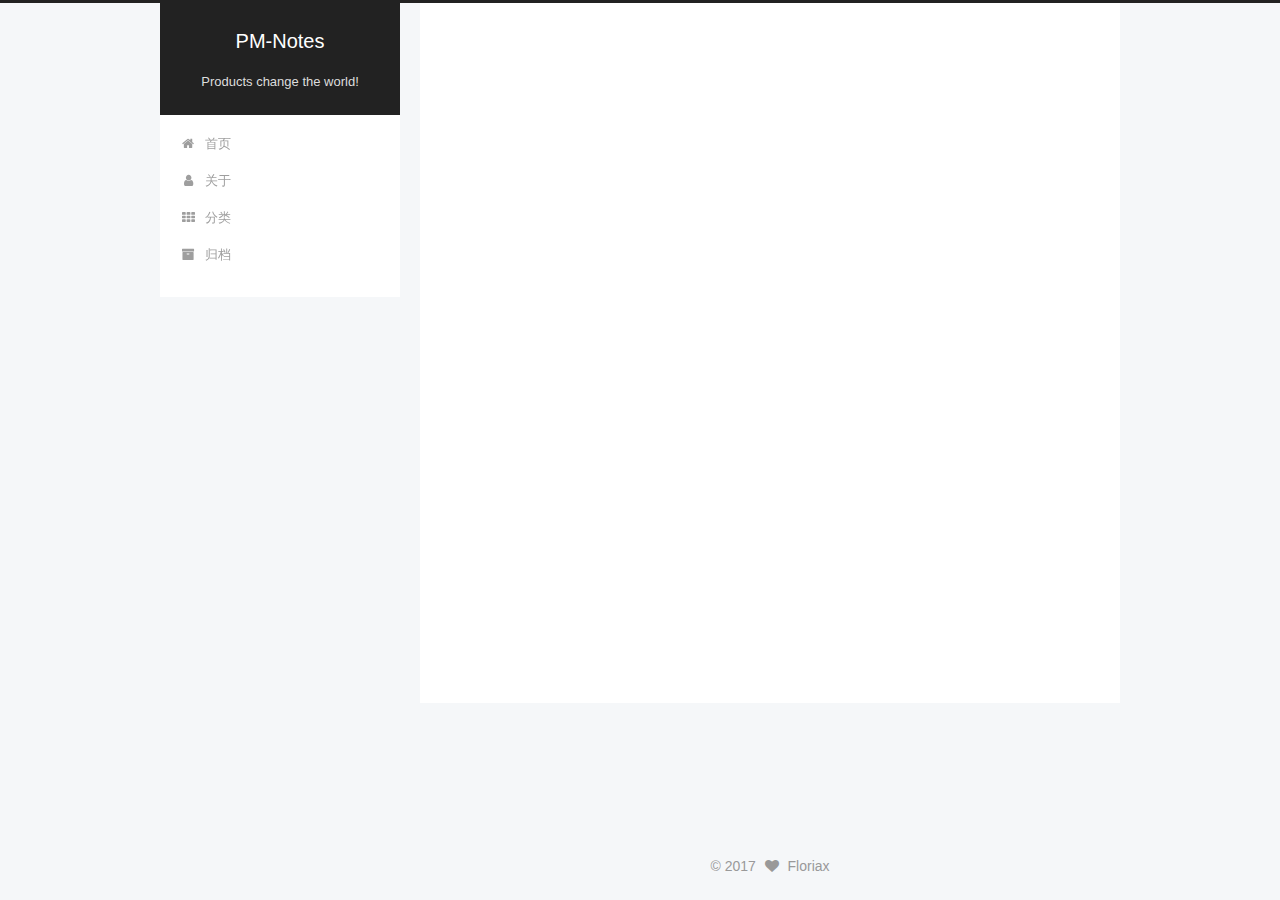
==== commit 559ef654: "Site updated: 2017-10-27 00:35:06" ====
--- a/archives/index.html
+++ b/archives/index.html
@@ -374,7 +374,11 @@
         <div class="site-overview">
           <div class="site-author motion-element" itemprop="author" itemscope itemtype="http://schema.org/Person">
             
-              <p class="site-author-name" itemprop="name">Floria</p>
+              <img class="site-author-image" itemprop="image"
+                src="/images/avatar.png"
+                alt="Floriax" />
+            
+              <p class="site-author-name" itemprop="name">Floriax</p>
               <p class="site-description motion-element" itemprop="description">一个90后女产品</p>
           </div>
 
@@ -439,23 +443,17 @@
       <div class="footer-inner">
         <div class="copyright">&copy; <span itemprop="copyrightYear">2017</span>
   <span class="with-love">
-    <i class="fa fa-user"></i>
+    <i class="fa fa-heart"></i>
   </span>
-  <span class="author" itemprop="copyrightHolder">Floria</span>
+  <span class="author" itemprop="copyrightHolder">Floriax</span>
 
   
 </div>
 
 
-  <div class="powered-by">由 <a class="theme-link" target="_blank" href="https://hexo.io">Hexo</a> 强力驱动</div>
-
-
-
-  <span class="post-meta-divider">|</span>
-
-
-
-  <div class="theme-info">主题 &mdash; <a class="theme-link" target="_blank" href="https://github.com/iissnan/hexo-theme-next">NexT.Pisces</a> v5.1.3</div>
+
+
+
 
 
 
--- a/css/main.css
+++ b/css/main.css
@@ -1823,7 +1823,7 @@
   width: 4px;
   height: 4px;
   border-radius: 50%;
-  background: #f96af4;
+  background: #ff22b6;
 }
 .links-of-blogroll {
   font-size: 13px;
